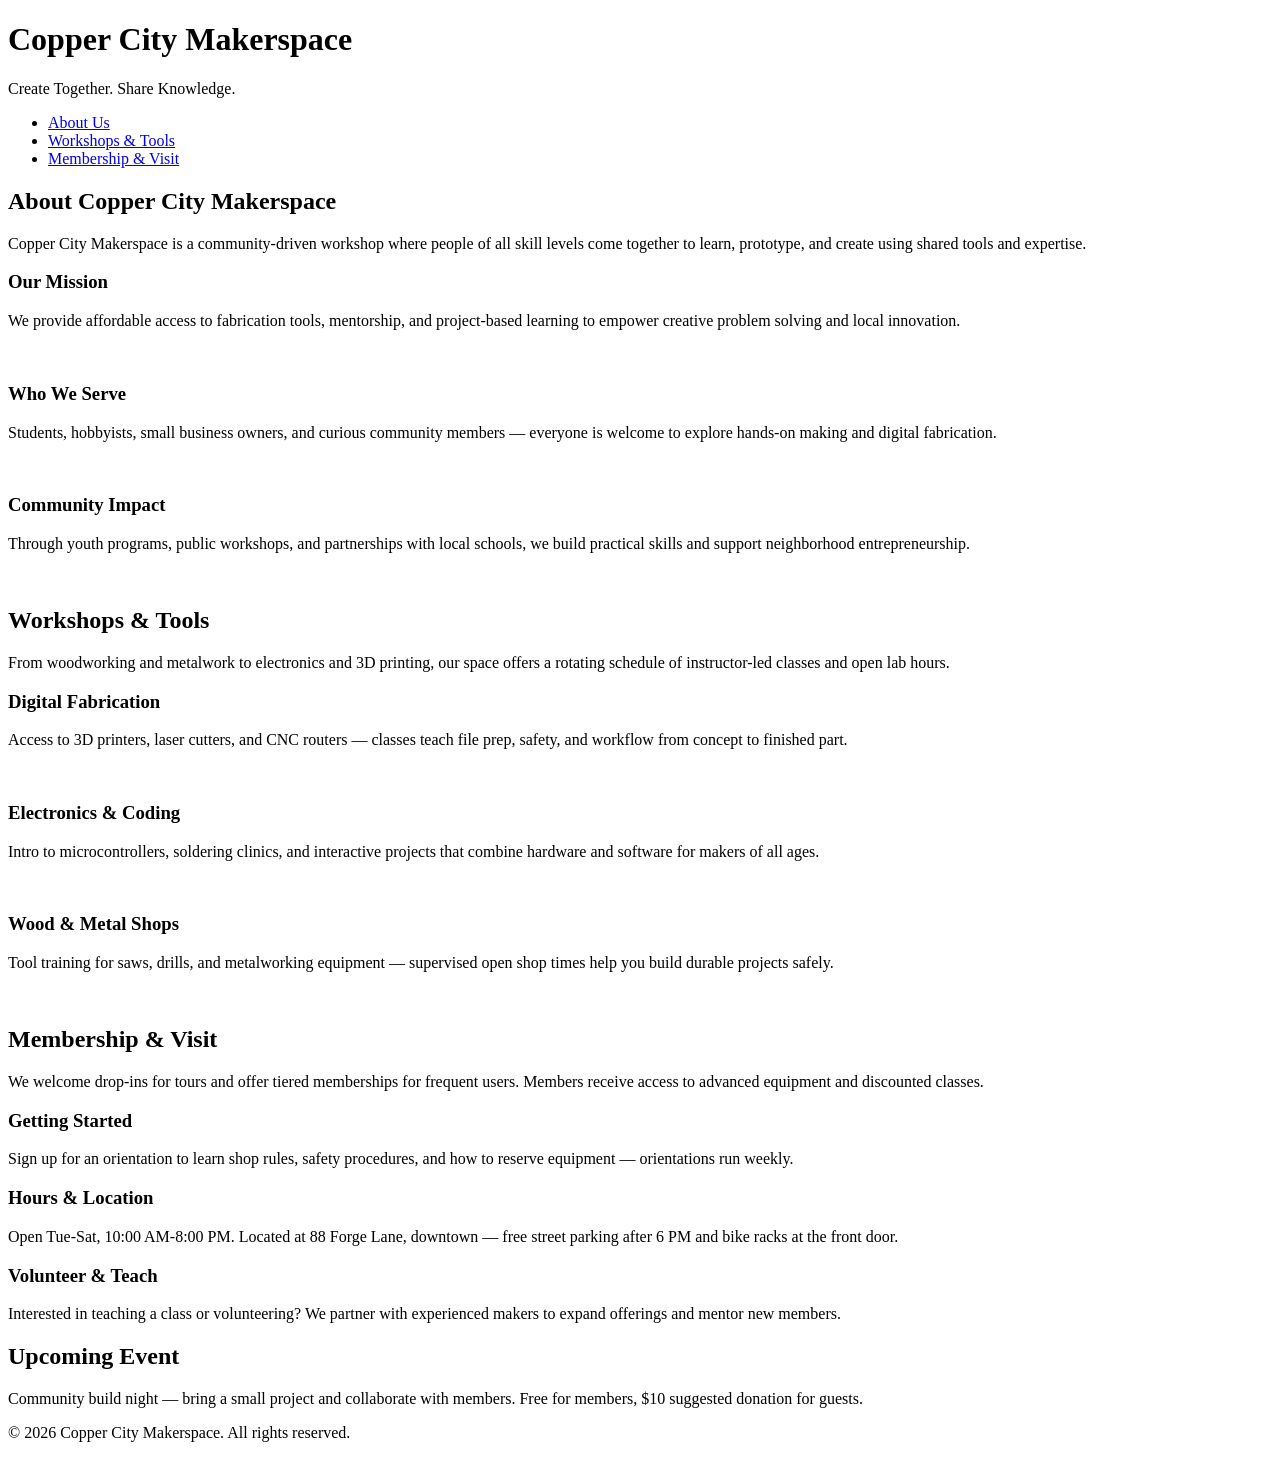
==== index.html @ e4c0b9c4 "Added new pages" ====
<!DOCTYPE html>
<html lang="en">
<head>
    <meta charset="UTF-8">
    <meta name="viewport" content="width=device-width, initial-scale=1.0">
    <link rel="stylesheet" href="styles.css">
    <title>Copper City Makerspace</title>
</head>
<body>
    <header>
        <h1>Copper City Makerspace</h1>
        <p>Create Together. Share Knowledge.</p>
    </header>
<nav>
    <ul>
        <li><a href="about.html">About Us</a></li>
        <li><a href="workshops.html">Workshops & Tools</a></li>
        <li><a href="memberships.html">Membership & Visit</a></li>
    </ul>
</nav>
<main>
    <section id="about">
        <h2>About Copper City Makerspace</h2>
        <p>Copper City Makerspace is a community-driven workshop where people of all skill levels come together to learn, prototype, and create using shared tools and expertise.</p>
        <div class="card-row">
            <section>
                <h3>Our Mission</h3>
                <p>We provide affordable access to fabrication tools, mentorship, and project-based learning to empower creative problem solving and local innovation.</p>
                <img src="images/engineering.jpg" alt="" width="300">
            </section>
            <section>
                <h3>Who We Serve</h3>
                <p>Students, hobbyists, small business owners, and curious community members — everyone is welcome to explore hands-on making and digital fabrication.</p>
                <img src="images/ideation.jpg" alt="" width="300">
            </section>
            <section>
                <h3>Community Impact</h3>
                <p>Through youth programs, public workshops, and partnerships with local schools, we build practical skills and support neighborhood entrepreneurship.</p>
                <img src="images/storytelling.jpg" alt="" width="300">
            </section>
        </div>
    </section>
    <section id="workshops">
        <h2>Workshops & Tools</h2>
        <p>From woodworking and metalwork to electronics and 3D printing, our space offers a rotating schedule of instructor-led classes and open lab hours.</p>
        <div class="card-row">
            <section>
                <h3>Digital Fabrication</h3>
                <p>Access to 3D printers, laser cutters, and CNC routers — classes teach file prep, safety, and workflow from concept to finished part.</p>
                <img src="images/3Dprinter.jpg" alt="" width="300">
            </section>
            <section>
                <h3>Electronics & Coding</h3>
                <p>Intro to microcontrollers, soldering clinics, and interactive projects that combine hardware and software for makers of all ages.</p>
                <img src="images/microcontroller.jpg" alt="" width="300">
            </section>
            <section>
                <h3>Wood & Metal Shops</h3>
                <p>Tool training for saws, drills, and metalworking equipment — supervised open shop times help you build durable projects safely.</p>
                <img src="images/metalworking.jpg" alt="" width="300">
            </section>
        </div>
    </section>
    <section id="memberships">
        <h2>Membership & Visit</h2>
        <p>We welcome drop-ins for tours and offer tiered memberships for frequent users. Members receive access to advanced equipment and discounted classes.</p>
        <div class="card-row"> 
            <section>
                <h3>Getting Started</h3>
                <p>Sign up for an orientation to learn shop rules, safety procedures, and how to reserve equipment — orientations run weekly.</p>
            </section>
            <section>
                <h3>Hours & Location</h3>
                <p>Open Tue-Sat, 10:00 AM-8:00 PM. Located at 88 Forge Lane, downtown — free street parking after 6 PM and bike racks at the front door.</p>
            </section>
            <section>
                <h3>Volunteer & Teach</h3>
                <p>Interested in teaching a class or volunteering? We partner with experienced makers to expand offerings and mentor new members.</p>
            </section>
        </div>
    </section>
</main>
<aside>
    <h2>Upcoming Event</h2>
    <p>Community build night — bring a small project and collaborate with members. Free for members, $10 suggested donation for guests.</p>
</aside>
<footer>
    <p>&copy; 2026 Copper City Makerspace. All rights reserved.</p>
</footer>
</body>
</html>
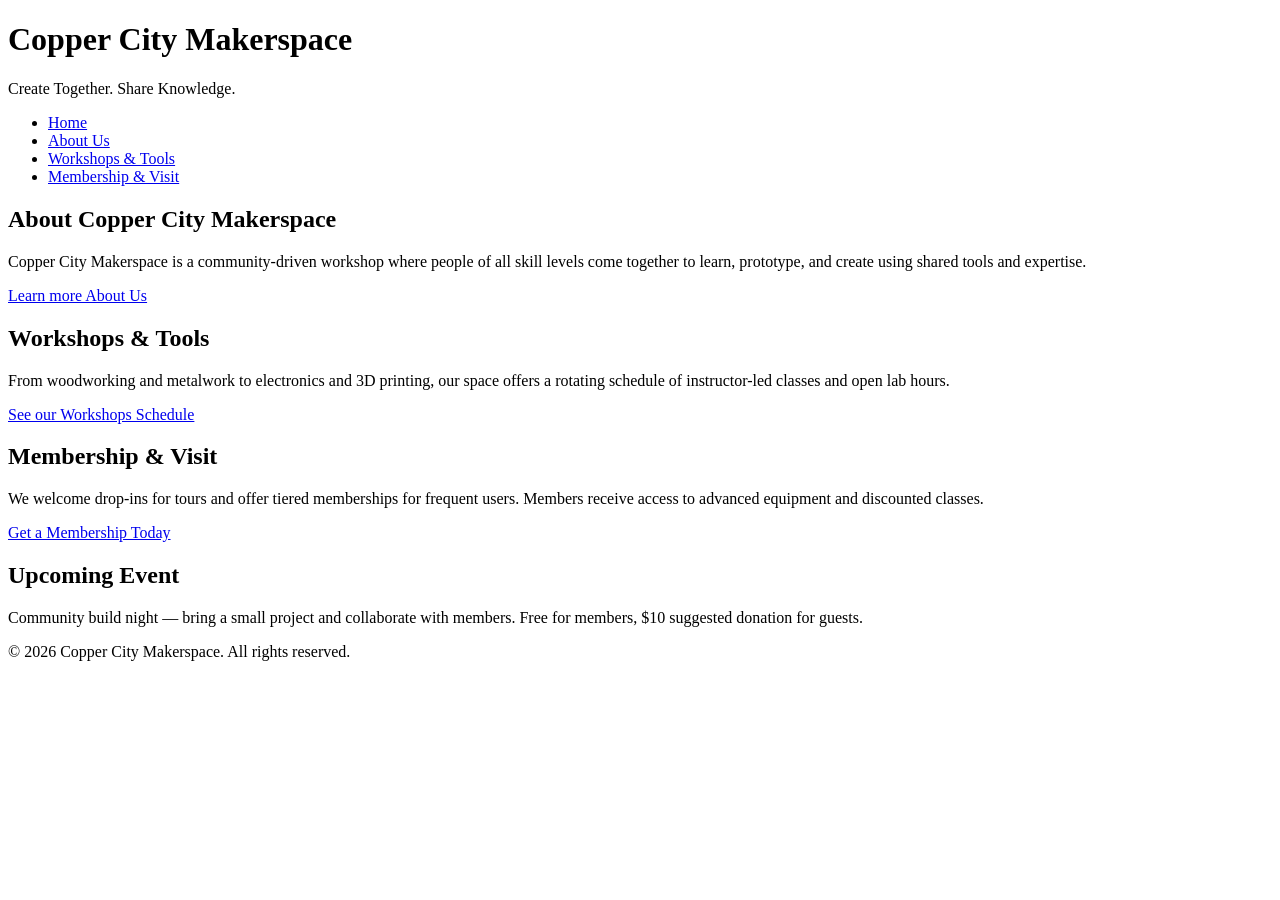
==== commit c11684c4: "next iteration of html complete" ====
--- a/index.html
+++ b/index.html
@@ -13,6 +13,7 @@
     </header>
 <nav>
     <ul>
+        <li><a href="index.html">Home</a></li>
         <li><a href="about.html">About Us</a></li>
         <li><a href="workshops.html">Workshops & Tools</a></li>
         <li><a href="memberships.html">Membership & Visit</a></li>
@@ -22,62 +23,17 @@
     <section id="about">
         <h2>About Copper City Makerspace</h2>
         <p>Copper City Makerspace is a community-driven workshop where people of all skill levels come together to learn, prototype, and create using shared tools and expertise.</p>
-        <div class="card-row">
-            <section>
-                <h3>Our Mission</h3>
-                <p>We provide affordable access to fabrication tools, mentorship, and project-based learning to empower creative problem solving and local innovation.</p>
-                <img src="images/engineering.jpg" alt="" width="300">
-            </section>
-            <section>
-                <h3>Who We Serve</h3>
-                <p>Students, hobbyists, small business owners, and curious community members — everyone is welcome to explore hands-on making and digital fabrication.</p>
-                <img src="images/ideation.jpg" alt="" width="300">
-            </section>
-            <section>
-                <h3>Community Impact</h3>
-                <p>Through youth programs, public workshops, and partnerships with local schools, we build practical skills and support neighborhood entrepreneurship.</p>
-                <img src="images/storytelling.jpg" alt="" width="300">
-            </section>
-        </div>
+        <a href="about.html">Learn more About Us</a>
     </section>
     <section id="workshops">
         <h2>Workshops & Tools</h2>
         <p>From woodworking and metalwork to electronics and 3D printing, our space offers a rotating schedule of instructor-led classes and open lab hours.</p>
-        <div class="card-row">
-            <section>
-                <h3>Digital Fabrication</h3>
-                <p>Access to 3D printers, laser cutters, and CNC routers — classes teach file prep, safety, and workflow from concept to finished part.</p>
-                <img src="images/3Dprinter.jpg" alt="" width="300">
-            </section>
-            <section>
-                <h3>Electronics & Coding</h3>
-                <p>Intro to microcontrollers, soldering clinics, and interactive projects that combine hardware and software for makers of all ages.</p>
-                <img src="images/microcontroller.jpg" alt="" width="300">
-            </section>
-            <section>
-                <h3>Wood & Metal Shops</h3>
-                <p>Tool training for saws, drills, and metalworking equipment — supervised open shop times help you build durable projects safely.</p>
-                <img src="images/metalworking.jpg" alt="" width="300">
-            </section>
-        </div>
+        <a href="workshops.html">See our Workshops Schedule</a>
     </section>
     <section id="memberships">
         <h2>Membership & Visit</h2>
         <p>We welcome drop-ins for tours and offer tiered memberships for frequent users. Members receive access to advanced equipment and discounted classes.</p>
-        <div class="card-row"> 
-            <section>
-                <h3>Getting Started</h3>
-                <p>Sign up for an orientation to learn shop rules, safety procedures, and how to reserve equipment — orientations run weekly.</p>
-            </section>
-            <section>
-                <h3>Hours & Location</h3>
-                <p>Open Tue-Sat, 10:00 AM-8:00 PM. Located at 88 Forge Lane, downtown — free street parking after 6 PM and bike racks at the front door.</p>
-            </section>
-            <section>
-                <h3>Volunteer & Teach</h3>
-                <p>Interested in teaching a class or volunteering? We partner with experienced makers to expand offerings and mentor new members.</p>
-            </section>
-        </div>
+        <a href="memberships.html">Get a Membership Today</a>
     </section>
 </main>
 <aside>
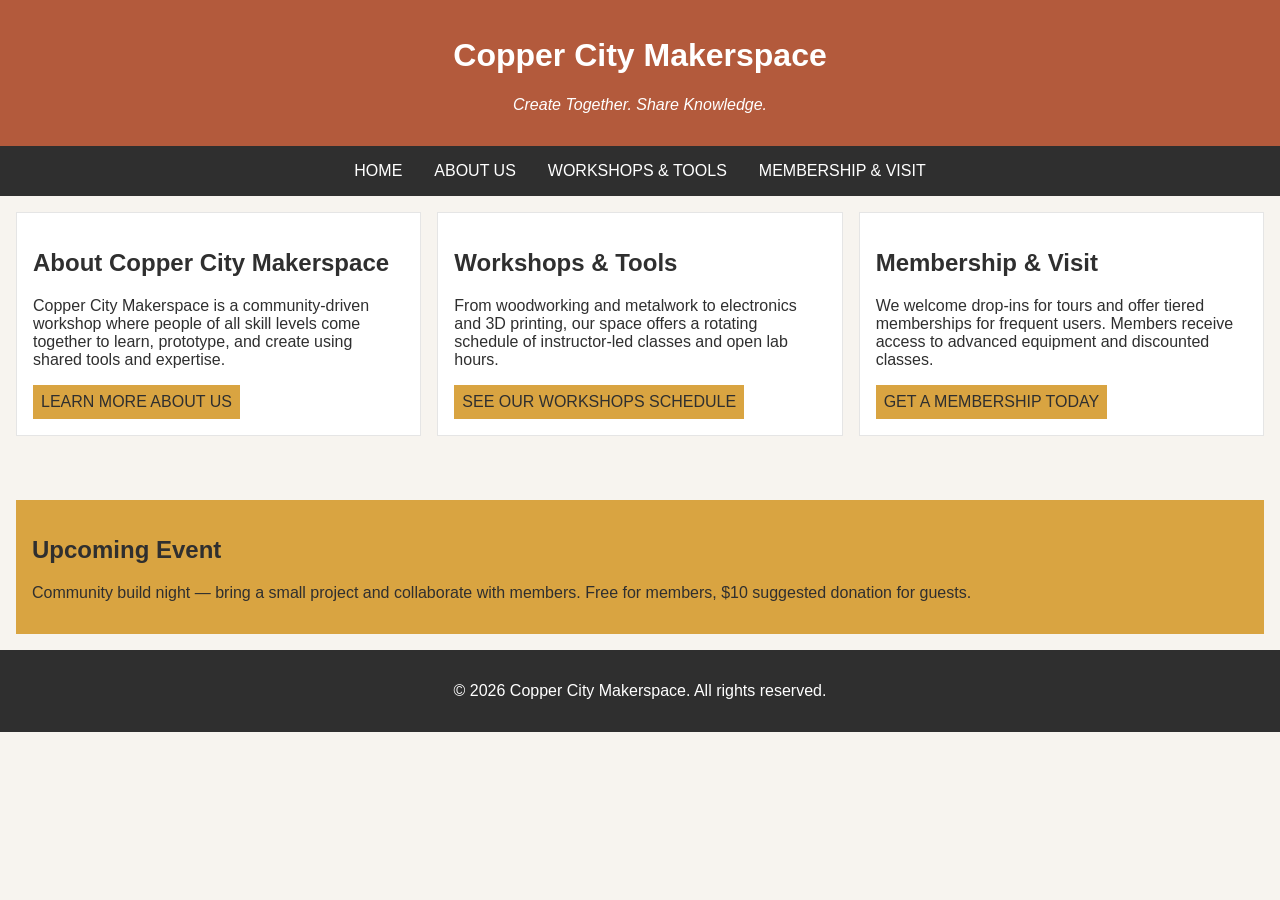
==== commit d8bff0ee: "completed iteration for multipage site" ====
--- a/index.html
+++ b/index.html
@@ -11,37 +11,37 @@
         <h1>Copper City Makerspace</h1>
         <p>Create Together. Share Knowledge.</p>
     </header>
-<nav>
-    <ul>
-        <li><a href="index.html">Home</a></li>
-        <li><a href="about.html">About Us</a></li>
-        <li><a href="workshops.html">Workshops & Tools</a></li>
-        <li><a href="memberships.html">Membership & Visit</a></li>
-    </ul>
-</nav>
-<main>
-    <section id="about">
-        <h2>About Copper City Makerspace</h2>
-        <p>Copper City Makerspace is a community-driven workshop where people of all skill levels come together to learn, prototype, and create using shared tools and expertise.</p>
-        <a href="about.html">Learn more About Us</a>
-    </section>
-    <section id="workshops">
-        <h2>Workshops & Tools</h2>
-        <p>From woodworking and metalwork to electronics and 3D printing, our space offers a rotating schedule of instructor-led classes and open lab hours.</p>
-        <a href="workshops.html">See our Workshops Schedule</a>
-    </section>
-    <section id="memberships">
-        <h2>Membership & Visit</h2>
-        <p>We welcome drop-ins for tours and offer tiered memberships for frequent users. Members receive access to advanced equipment and discounted classes.</p>
-        <a href="memberships.html">Get a Membership Today</a>
-    </section>
-</main>
-<aside>
-    <h2>Upcoming Event</h2>
-    <p>Community build night — bring a small project and collaborate with members. Free for members, $10 suggested donation for guests.</p>
-</aside>
-<footer>
-    <p>&copy; 2026 Copper City Makerspace. All rights reserved.</p>
-</footer>
+    <nav>
+        <ul>
+            <li><a href="index.html">Home</a></li>
+            <li><a href="about.html">About Us</a></li>
+            <li><a href="workshops.html">Workshops & Tools</a></li>
+            <li><a href="memberships.html">Membership & Visit</a></li>
+        </ul>
+    </nav>
+    <main class="card-row">
+        <section id="about">
+            <h2>About Copper City Makerspace</h2>
+            <p>Copper City Makerspace is a community-driven workshop where people of all skill levels come together to learn, prototype, and create using shared tools and expertise.</p>
+            <a href="about.html">Learn more About Us</a>
+        </section>
+        <section id="workshops">
+            <h2>Workshops & Tools</h2>
+            <p>From woodworking and metalwork to electronics and 3D printing, our space offers a rotating schedule of instructor-led classes and open lab hours.</p>
+            <a href="workshops.html">See our Workshops Schedule</a>
+        </section>
+        <section id="memberships">
+            <h2>Membership & Visit</h2>
+            <p>We welcome drop-ins for tours and offer tiered memberships for frequent users. Members receive access to advanced equipment and discounted classes.</p>
+            <a href="memberships.html">Get a Membership Today</a>
+        </section>
+    </main>
+    <aside>
+        <h2>Upcoming Event</h2>
+        <p>Community build night — bring a small project and collaborate with members. Free for members, $10 suggested donation for guests.</p>
+    </aside>
+    <footer>
+        <p>&copy; 2026 Copper City Makerspace. All rights reserved.</p>
+    </footer>
 </body>
 </html>
--- a/styles.css
+++ b/styles.css
@@ -0,0 +1,126 @@
+/* =====  CSS by Christina Carrasquilla, updated by John Siggers =====  */
+
+/* ===== Color Palette 
+
+Copper:#B35A3C
+Charcoal:#2F2F2F
+Light Background:#F7F4EF
+Card Background:#FFFFFF
+Soft Gold:#D9A441
+Border:#E5E5E5
+
+===== */
+
+/* ===== GLOBAL (Base) Styles ===== */
+
+body {
+    font-family: Arial, sans-serif;
+    margin: 0;
+    background-color: #F7F4EF;
+    color: #2F2F2F;
+    display: grid;
+    grid-template-columns: 1fr;
+}
+
+header {
+    background-color: #B35A3C;
+    color: white;
+    text-align: center;
+    padding: 1rem;
+}
+
+header img {
+    margin-top: 0.5rem;
+}
+header p {
+    font-style:italic;
+}
+nav {
+    background-color: #2F2F2F;
+    padding:.5rem;
+}
+
+nav ul {
+    list-style: none;
+    margin: 0;
+    padding: 0;
+}
+
+nav a {
+    color: white;
+    text-decoration: none;
+    padding: 0.5rem;
+    display: inline-block;
+    text-transform:uppercase;
+}
+
+nav a:hover {
+    background-color: #B35A3C;
+}
+
+main {
+    padding: 1rem;
+}
+
+main a {
+    background-color: #D9A441;
+    color: #2F2F2F;
+    text-decoration: none;
+    padding: 0.5rem;
+    display: inline-block;
+    text-transform:uppercase;
+}
+
+main a:hover {
+    background-color: #B35A3C;
+    color: white;
+}
+
+
+section {
+    margin-bottom: 2rem;
+}
+
+.card-row section {
+    background-color: white;
+    border: 1px solid #E5E5E5;
+    padding: 1rem;
+}
+
+img {
+    display: block;
+    margin-top: 0.5rem;
+    max-width: 100%;
+}
+
+aside {
+    background-color: #D9A441;
+    padding: 1rem;
+    margin: 1rem;
+}
+
+footer {
+    background-color: #2F2F2F;
+    color: white;
+    text-align: center;
+    padding: 1rem;
+}
+
+/* ========= MEDIA QUERY (MEDIUM) === */
+@media screen and (min-width: 817px){
+    nav ul {
+        display: flex;
+        justify-content: center;
+        gap: 1rem;
+}
+
+    .card-row {
+        display: flex;
+        gap: 1rem;
+    }
+
+    .card-row section {
+        width: 30%;
+    }
+
+}
